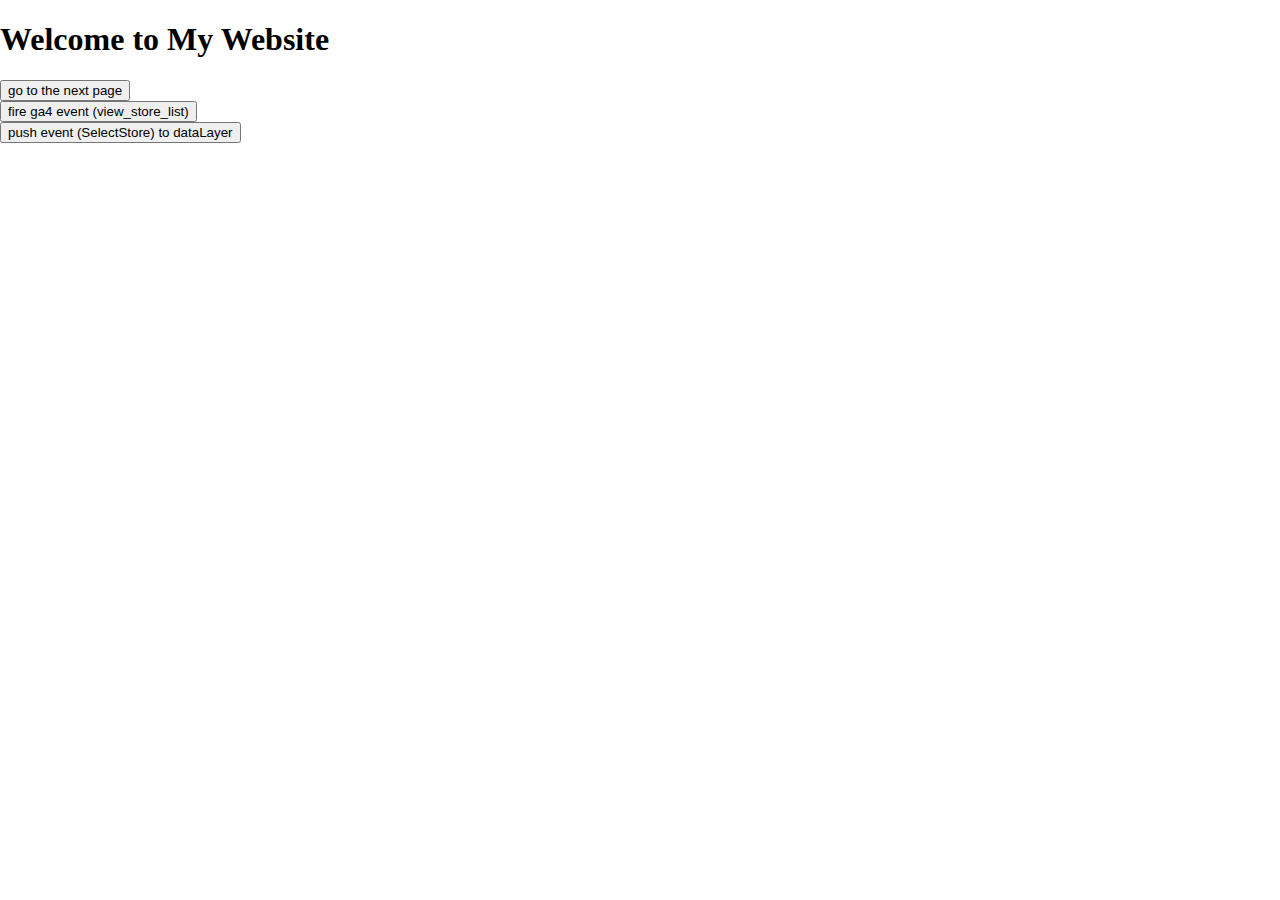
==== index.html @ abce5a07 "first commit" ====
<!DOCTYPE html>
<html lang="en">
  <head>
    <meta charset="UTF-8">
    <meta name="viewport" content="width=device-width, initial-scale=1.0">
    <meta http-equiv="X-UA-Compatible" content="ie=edge">
    <title>My Website</title>
    <link rel="preconnect" href="https://www.googletagmanager.com" crossorigin="anonymous">
    <link rel="stylesheet" href="./style.css">
    <link rel="icon" href="./favicon.ico" type="image/x-icon">
    <script type="text/javascript" src="./script.js"></script>
    <!-- Google Tag Manager -->
    <script>(function(w,d,s,l,i){w[l]=w[l]||[];w[l].push({'gtm.start':
      new Date().getTime(),event:'gtm.js'});var f=d.getElementsByTagName(s)[0],
      j=d.createElement(s),dl=l!='dataLayer'?'&l='+l:'';j.async=true;j.src=
        'https://www.googletagmanager.com/gtm.js?id='+i+dl;f.parentNode.insertBefore(j,f);
    })(window,document,'script','dataLayer','GTM-W3WF5NTH');</script>
    <!-- End Google Tag Manager -->
    <!-- Google tag (gtag.js) -->
    <!-- <script async src="https://www.googletagmanager.com/gtag/js?id=G-ZPDGYKBSC6"></script> -->
    <script>
      // window.dataLayer = window.dataLayer || [];
      // function gtag(){dataLayer.push(arguments);}
      // gtag('js', new Date());

      // gtag('config', 'G-ZPDGYKBSC6');
    </script>
  </head>
  <body>
    <main>
        <h1>Welcome to My Website</h1>  
    </main>
    <div>
      <button onclick="gotoSecondPage()">go to the next page</button>
    </div>
    <div>
      <button onclick="trackViewStoreList()">fire ga4 event (view_store_list)</button>
    </div>
    <div>
      <button onclick="pushSelectStore()">push event (SelectStore) to dataLayer</button>
    </div>
  </body>
</html>
---- style.css ----
.disabled {
  opacity: 0.4;
  cursor: default;
}
.display-none {
  display: none;
}

.not-selectable {
  -webkit-touch-callout: none; /* iOS Safari */
    -webkit-user-select: none; /* Safari */
     -khtml-user-select: none; /* Konqueror HTML */
       -moz-user-select: none; /* Old versions of Firefox */
        -ms-user-select: none; /* Internet Explorer/Edge */
         -o-user-select: none;
            user-select: none;
}

body {
    margin: 0;
    overscroll-behavior: contain;
}
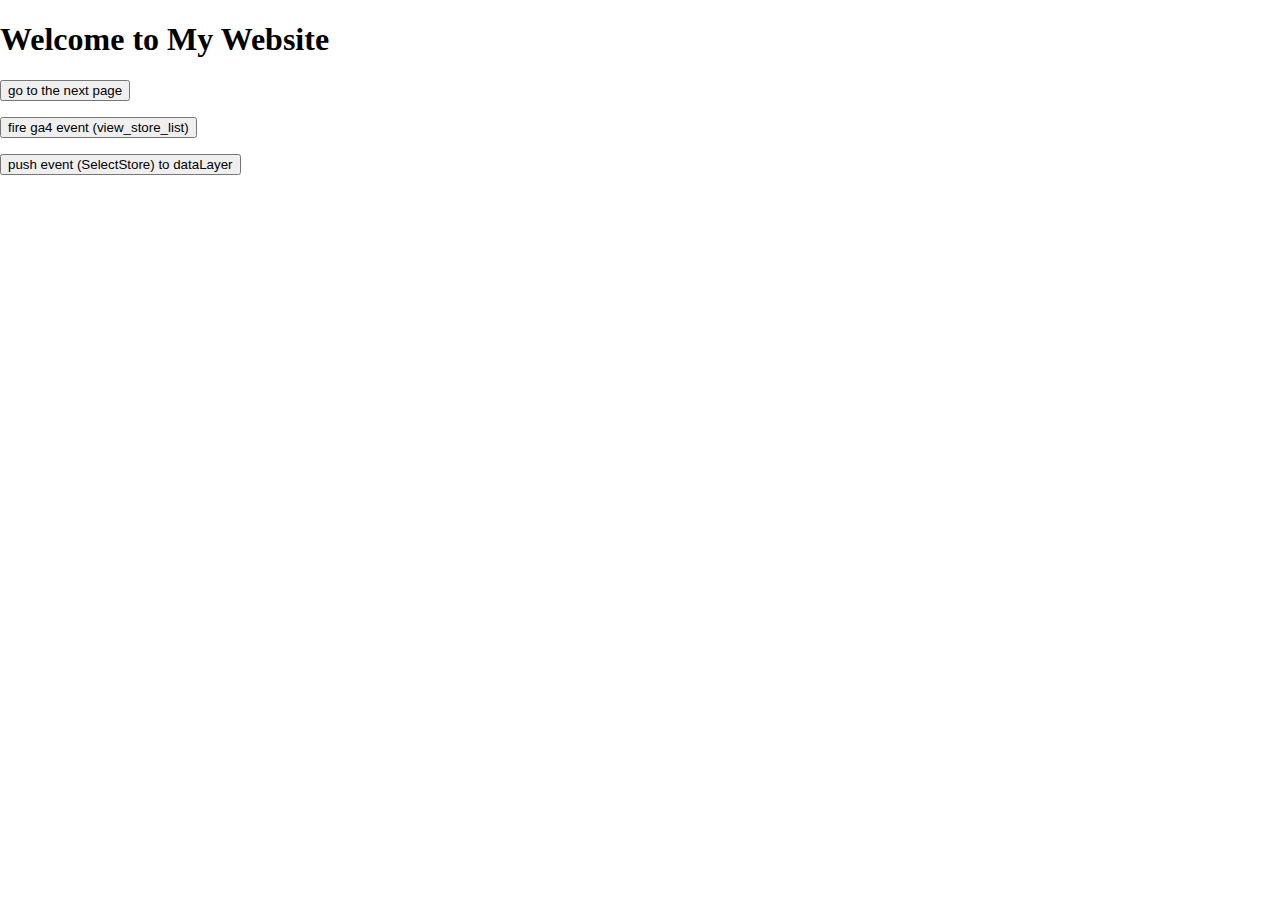
==== commit aec17dbb: "first commit" ====
--- a/index.html
+++ b/index.html
@@ -17,27 +17,29 @@
     })(window,document,'script','dataLayer','GTM-W3WF5NTH');</script>
     <!-- End Google Tag Manager -->
     <!-- Google tag (gtag.js) -->
-    <!-- <script async src="https://www.googletagmanager.com/gtag/js?id=G-ZPDGYKBSC6"></script> -->
+    <script async src="https://www.googletagmanager.com/gtag/js?id=G-ZPDGYKBSC6"></script>
     <script>
-      // window.dataLayer = window.dataLayer || [];
-      // function gtag(){dataLayer.push(arguments);}
-      // gtag('js', new Date());
+      window.dataLayer = window.dataLayer || [];
+      function gtag(){dataLayer.push(arguments);}
+      gtag('js', new Date());
 
-      // gtag('config', 'G-ZPDGYKBSC6');
+      gtag('config', 'G-ZPDGYKBSC6');
     </script>
   </head>
   <body>
     <main>
         <h1>Welcome to My Website</h1>  
     </main>
-    <div>
-      <button onclick="gotoSecondPage()">go to the next page</button>
-    </div>
-    <div>
-      <button onclick="trackViewStoreList()">fire ga4 event (view_store_list)</button>
-    </div>
-    <div>
-      <button onclick="pushSelectStore()">push event (SelectStore) to dataLayer</button>
-    </div>
+    <section>
+      <div>
+        <button onclick="gotoSecondPage()">go to the next page</button>
+      </div>
+      <div>
+        <button onclick="trackViewStoreList()">fire ga4 event (view_store_list)</button>
+      </div>
+      <div>
+        <button onclick="pushSelectStore()">push event (SelectStore) to dataLayer</button>
+      </div>
+    </section>
   </body>
 </html>
--- a/style.css
+++ b/style.css
@@ -20,3 +20,7 @@
     margin: 0;
     overscroll-behavior: contain;
 }
+
+section div {
+  margin-bottom: 1em;
+}
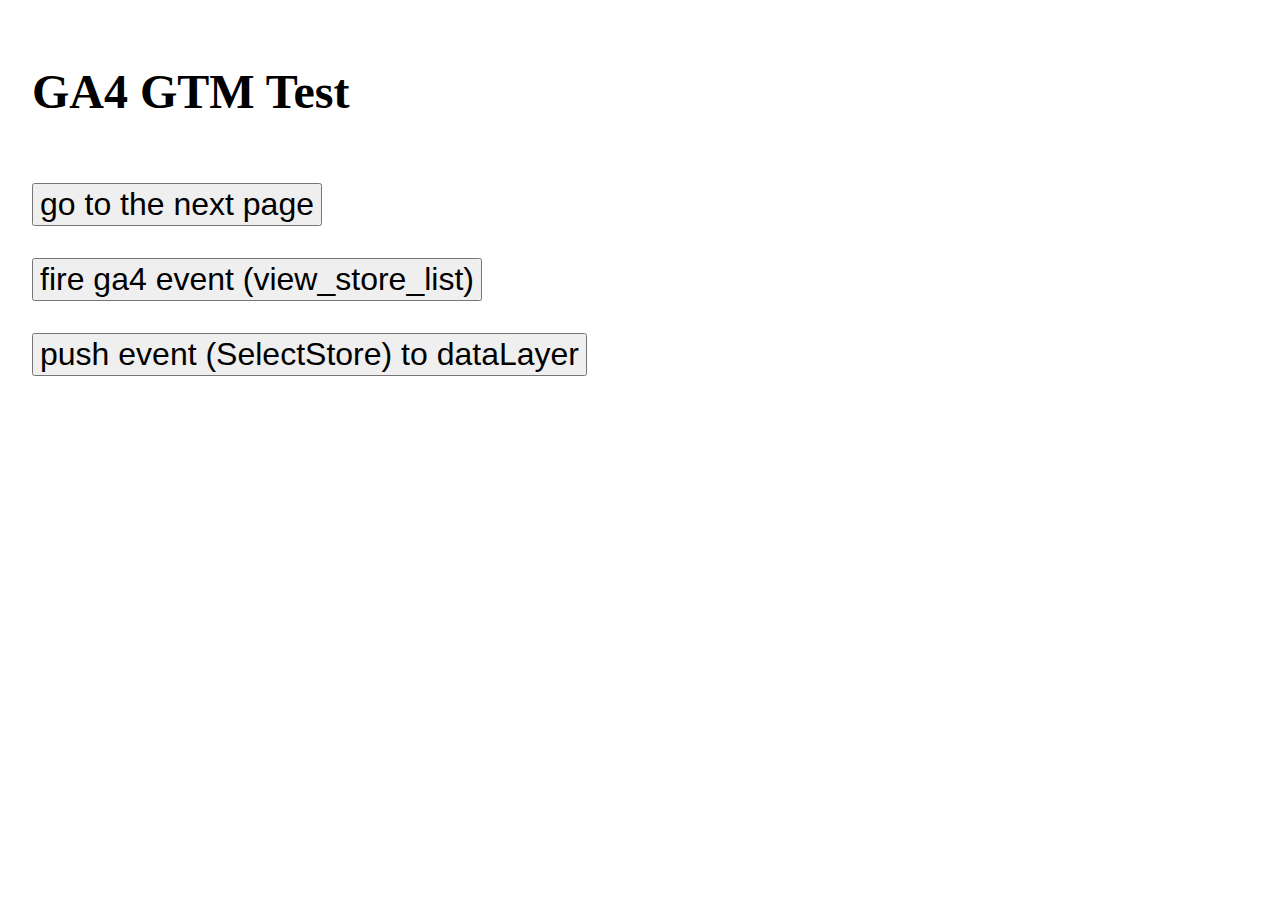
==== commit 66ee7b93: "first commit" ====
--- a/index.html
+++ b/index.html
@@ -17,18 +17,23 @@
     })(window,document,'script','dataLayer','GTM-W3WF5NTH');</script>
     <!-- End Google Tag Manager -->
     <!-- Google tag (gtag.js) -->
-    <script async src="https://www.googletagmanager.com/gtag/js?id=G-ZPDGYKBSC6"></script>
+    <!-- <script async src="https://www.googletagmanager.com/gtag/js?id=G-ZPDGYKBSC6"></script> -->
+    <!-- <script> -->
+    <!--   window.dataLayer = window.dataLayer || []; -->
+    <!--   function gtag(){dataLayer.push(arguments);} -->
+    <!--   gtag('js', new Date()); -->
+
+    <!--   gtag('config', 'G-ZPDGYKBSC6'); -->
+    <!-- </script> -->
     <script>
-      window.dataLayer = window.dataLayer || [];
-      function gtag(){dataLayer.push(arguments);}
-      gtag('js', new Date());
-
-      gtag('config', 'G-ZPDGYKBSC6');
+      setTimeout(function() {
+        loadGtag();
+      }, 3000);
     </script>
   </head>
   <body>
     <main>
-        <h1>Welcome to My Website</h1>  
+        <h1>GA4 GTM Test</h1>
     </main>
     <section>
       <div>
--- a/style.css
+++ b/style.css
@@ -19,8 +19,21 @@
 body {
     margin: 0;
     overscroll-behavior: contain;
+    padding: 2rem;
+}
+
+main {
+  margin-bottom: 4em;
+}
+
+main h1 {
+  font-size: 3em;
 }
 
 section div {
-  margin-bottom: 1em;
+  margin-bottom: 2em;
 }
+
+section div button {
+  font-size: 2em;
+}
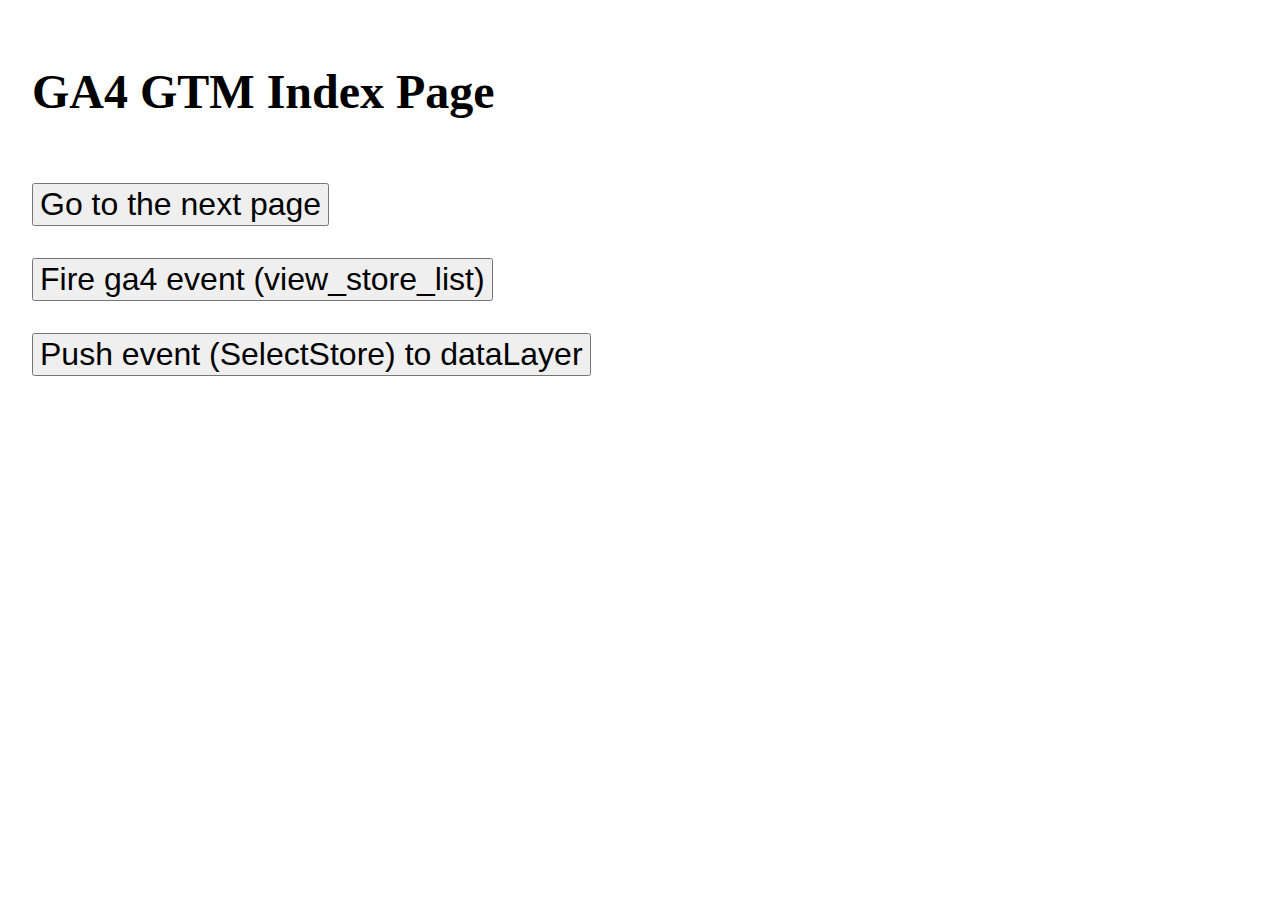
==== commit fd079fe1: "first commit" ====
--- a/index.html
+++ b/index.html
@@ -28,22 +28,22 @@
     <script>
       setTimeout(function() {
         loadGtag();
-      }, 3000);
+      }, 1);
     </script>
   </head>
   <body>
     <main>
-        <h1>GA4 GTM Test</h1>
+        <h1>GA4 GTM Index Page</h1>
     </main>
     <section>
       <div>
-        <button onclick="gotoSecondPage()">go to the next page</button>
+        <button onclick="gotoSecondPage()">Go to the next page</button>
       </div>
       <div>
-        <button onclick="trackViewStoreList()">fire ga4 event (view_store_list)</button>
+        <button onclick="trackViewStoreList()">Fire ga4 event (view_store_list)</button>
       </div>
       <div>
-        <button onclick="pushSelectStore()">push event (SelectStore) to dataLayer</button>
+        <button onclick="pushSelectStore()">Push event (SelectStore) to dataLayer</button>
       </div>
     </section>
   </body>
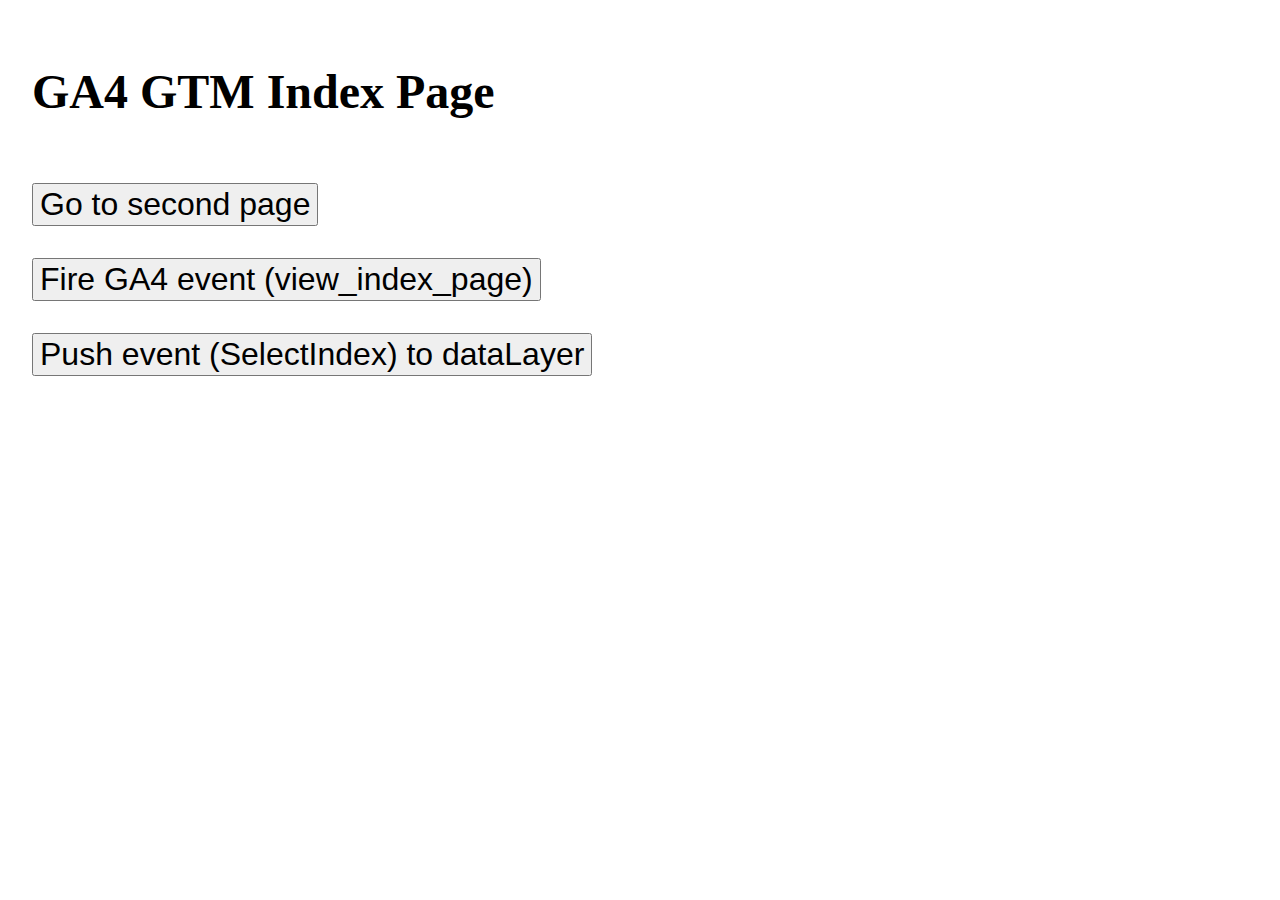
==== commit 21b5f3e3: "first commit" ====
--- a/index.html
+++ b/index.html
@@ -37,13 +37,13 @@
     </main>
     <section>
       <div>
-        <button onclick="gotoSecondPage()">Go to the next page</button>
+        <button onclick="gotoSecondPage()">Go to second page</button>
       </div>
       <div>
-        <button onclick="trackViewStoreList()">Fire ga4 event (view_store_list)</button>
+        <button onclick="trackViewIndexPage()">Fire GA4 event (view_index_page)</button>
       </div>
       <div>
-        <button onclick="pushSelectStore()">Push event (SelectStore) to dataLayer</button>
+        <button onclick="pushSelectIndex()">Push event (SelectIndex) to dataLayer</button>
       </div>
     </section>
   </body>
